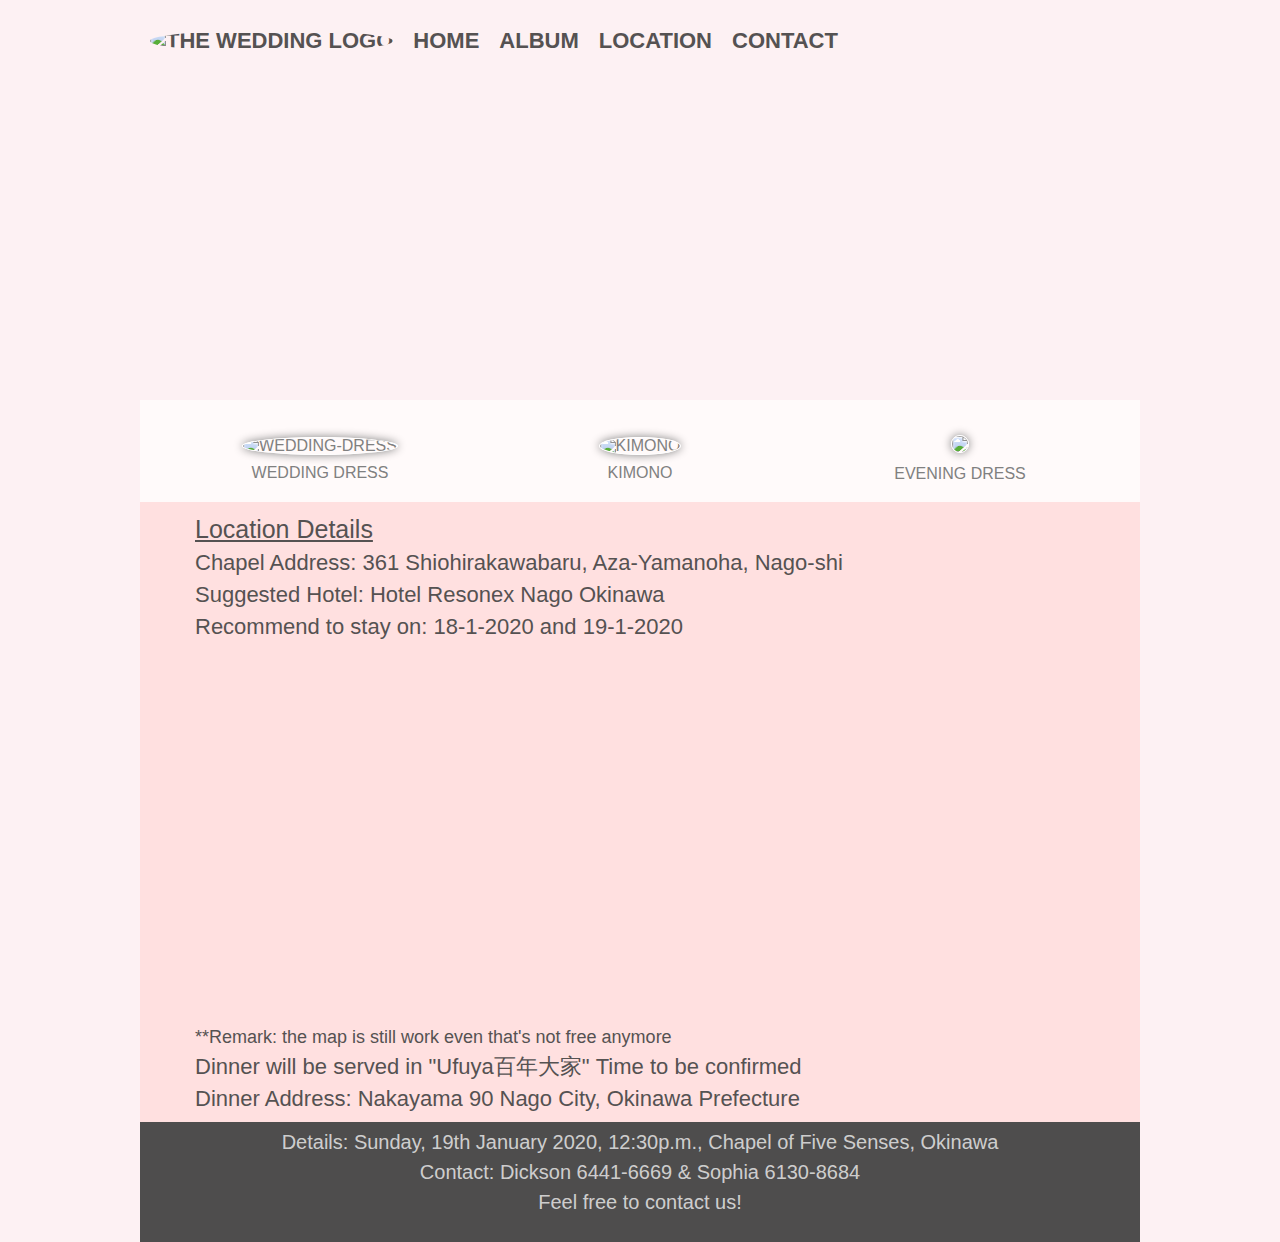
==== index.html @ 276d6231 "Add files via upload" ====
<!DOCTYPE html>
<html lang="en">
<head>
    <meta charset="UTF-8">
    <meta name="viewport" content="width=device-width, initial-scale=1.0">
    <meta http-equiv="X-UA-Compatible" content="ie=edge">
    <link rel="stylesheet" type='text/css' href="styles.css">
    <title>Wedding</title>
</head>
<body>
    <div class="wrapper">
        <header>
            <nav >
                <ul class="navbarContainer">
                    <li><a href="index.html"><img class="logo" src="https://2020weddingpage.s3.us-east-2.amazonaws.com/images/wedding-logo.PNG" alt="the wedding logo"></a></li>
                    <li><a href="index.html">Home</a></li>
                    <li>
                        <div class="dropdown" onclick="albumShowHide()">
                          <a>album 
                            <i class="fa fa-caret-down"></i>
                          </a>
                          <div class="dropdown-content" hidden ="true">
                            <a href="wedding-dress.html">wedding dress</a>
                            <a href="kimono.html">kimono</a>
                            <a href="evening-dress.html">evening dress</a>
                          </div>
                        </div> 
                    </li>
                    <li><a href="#locationSection" >Location</a></li>
                    <li><a href="#contactID" >Contact</a></li>
                </ul>
            </nav>
        </header>
        <section class="sectionContainer" id="section">
            <figure>
                <img src="https://2020weddingpage.s3.us-east-2.amazonaws.com/images/wedding-dress-min.jpg" alt="wedding-dress">
                <figcaption>
                    wedding dress
                </figcaption>
            </figure>
            <figure>
                <img src="https://2020weddingpage.s3.us-east-2.amazonaws.com/images/kimono-min.jpg" alt="kimono">
                <figcaption>
                    kimono
                </figcaption>
            </figure>
            <figure>
                <img src="https://2020weddingpage.s3.us-east-2.amazonaws.com/images/evening-dress-min.jpg">
                <figcaption>
                    evening dress
                </figcaption>
            </figure>
        </section>
        <section class="location" id="locationSection">
            
            <div class="locationInfo">
                <div class="loctionHead"><u>Location Details</u></div>
                <div>Chapel Address: 361 Shiohirakawabaru, Aza-Yamanoha, Nago-shi</div>
                <div>Suggested Hotel: Hotel Resonex Nago Okinawa</div>
                <div>Recommend to stay on: 18-1-2020 and 19-1-2020</div>
            
                <div id="map"></div>
                <div class="remark">**Remark: the map is still work even that's not free anymore</div>
                <div>Dinner will be served in "Ufuya百年大家"  Time to be confirmed</div>
                <div>Dinner Address: Nakayama 90 Nago City, Okinawa Prefecture</div>
        </div>
        </section>
        <footer id="contactID">
            <div> Details: Sunday, 19th January 2020, 12:30p.m., Chapel of Five Senses, Okinawa</div>
            <div>Contact: Dickson 6441-6669 & Sophia 6130-8684</div>
            <div>Feel free to contact us!</div>
        </footer>
    </div>

    <script src="scripts.js"></script>
    <script async defer src="https://maps.googleapis.com/maps/api/js?key=AIzaSyAkr9U6G56RR_RTaVtqgTR926jBNgQn5SM&callback=initMap"
  type="text/javascript"></script>

</body>
</html>
---- styles.css ----
/* http://meyerweb.com/eric/tools/css/reset/ 
   v2.0 | 20110126
   License: none (public domain)
*/

html, body, div, span, applet, object, iframe,
h1, h2, h3, h4, h5, h6, p, blockquote, pre,
a, abbr, acronym, address, big, cite, code,
del, dfn, em, img, ins, kbd, q, s, samp,
small, strike, strong, sub, sup, tt, var,
b, u, i, center,
dl, dt, dd, ol, ul, li,
fieldset, form, label, legend,
table, caption, tbody, tfoot, thead, tr, th, td,
article, aside, canvas, details, embed, 
figure, figcaption, footer, header, hgroup, 
menu, nav, output, ruby, section, summary,
time, mark, audio, video {
	margin: 0;
	padding: 0;
	border: 0;
	font-size: 100%;
	font: inherit;
	vertical-align: baseline;
}
/* HTML5 display-role reset for older browsers */
article, aside, details, figcaption, figure, 
footer, header, hgroup, menu, nav, section {
	display: block;
}
body {
	line-height: 1;
}
ol, ul {
	list-style: none;
}
blockquote, q {
	quotes: none;
}
blockquote:before, blockquote:after,
q:before, q:after {
	content: '';
	content: none;
}
table {
	border-collapse: collapse;
	border-spacing: 0;
}



/* My code */
body {
    background-color: rgb(253, 241, 243);
    font-family: Helvetica Neue, Helvetica, Arial, sans-serif;
}
.wrapper {
    width: 1000px;
    margin: auto;
}

/*  header */
header{
    background-image: url("https://2020weddingpage.s3.us-east-2.amazonaws.com/images/header-bg.jpg");
    background-position: 50% 20%;
    background-repeat: no-repeat;
    background-size: 100%;
    height: 400px;
}
header a {
    color: rgb(85, 82, 82);
    text-decoration: none;
    text-transform: uppercase;
}  
nav ul {
    margin: 0;
    padding: 0;
    list-style-type: none;
}
.logo {
    width: 70px;
    height: 70px;
    border-radius: 50%;
    margin-top: -25px;
}
.navbarContainer{
    display: flex;
    flex-direction: row;
    height: 70px;
}
.navbarContainer>li{
    font-size: 22px;
    font-weight:bold;
    margin: 30px 10px;
}
.dropdown{
    cursor: pointer;
}
.dropdown-content {
    display: none;
    position: absolute;
    cursor: pointer;
}
.dropdown-content a:hover {
    background-color: #ddd;
}
/*
.dropdown:hover .dropdown-content {
    display: flex;
    flex-direction: column;
}*/
/* Section */
.sectionContainer{
    background: rgb(255, 250, 250);
    color: gray;
    padding: 20px;
    display: flex;
    flex-wrap: wrap;
}

.sectionContainer figure {
    margin: auto;
    padding-top: 15px;
    text-align: center;
    text-transform: uppercase;
    width: 250px;
}

.sectionContainer figure img {
    border: 1px solid white;
    border-radius: 50%;
    box-shadow: gray 0 0 10px;
    width: 250px;
    cursor: pointer;
}
.sectionContainer figure iframe {
    border: 1px solid white;
    box-shadow: gray 0 0 10px;
    width: 700px;
    height: 400px;
    margin-left: -225px;
}
.sectionContainer figure figcaption {
    margin-top: 10px;
}

/* location section*/
.location{
    background-color: rgb(255, 224, 224);
    height: 620px;
}
        /* google map */
#map{
    height:350px;
    width: 97%;
    margin: 10px auto;
}
.loctionHead{
    font-size: 25px;
}

.locationInfo{
    margin: 0 50px;
    padding-top: 10px;
    font-size: 22px;
    color: rgb(85, 82, 82);
}
.locationInfo div{
    padding: 5px;
}
.remark{
    font-size: 18px;
}

/* footer */
footer{
    height: 120px;
    background-color: rgb(78, 77, 77);
    color: rgba(255, 255, 255, 0.74);
    font-size: 20px;
    text-align: center;
}

footer div{
    padding-top: 10px;
}

/*gallery pages*/
/* Section */
.gallerySection{
    background: rgb(255, 250, 250);
    color: gray;
    padding: 20px;
    display: flex;
    flex-wrap: wrap;
}

.gallerySection img{
    transition: 1s;
    margin: 20px;
    padding: 10px;
    width: 250px;
    box-shadow: gray 0 0 10px;
}

.gallerySection img:hover{
    filter: gratscale(100%);
    transform: scale(1.1);
}


/*responsive rules*/
@media screen and (min-width:625px) and (max-width:999px){
    .wrapper {
        width: 100%;
        margin: auto;
    }
    .location{
        background-color: rgb(255, 224, 224);
        height: 680px;
    }
}
@media screen and (max-width:415px){
    .wrapper {
        width: 375px;
        margin: auto;
    }
    /*  header */
    header{
        background-image: url("https://2020weddingpage.s3.us-east-2.amazonaws.com/images/header-bg.jpg");
        background-position: 50% 20%;
        background-repeat: no-repeat;
        background-size: 375px;
        height: 200px;
    }
    .logo {
        display: none;
    }
    .navbarContainer{
        display: flex;
        flex-direction: row;
        height: 50px;
    }
    .navbarContainer>li{
        font-size: 15px;
        font-weight:bold;
        margin: 15px 10px;
    }
    /* Section */
    /* location section*/
    .location{
        background-color: rgb(255, 224, 224);
        height: 620px;
    }
            /* google map */
    #map{
        height:300px;
        width: 97%;
        margin: 10px auto;
    }
    .loctionHead{
        font-size: 18px;
    }

    .locationInfo{
        margin: 0 20px;
        padding-top: 10px;
        font-size: 16px;
        color: rgb(85, 82, 82);
    }
    .locationInfo div{
        padding: 5px;
    }
    .remark{
        font-size: 14px;
    }
    /* footer */
    footer{
        height: 100px;
        background-color: rgb(78, 77, 77);
        color: rgba(255, 255, 255, 0.74);
        font-size: 14px;
        text-align: center;
    }

    footer div{
        padding-top: 5px;
    }
}

@media screen and (max-width:376px){
    .wrapper {
        width: 375px;
        margin: auto;
    }
        
    /*  header */
    header{
        background-image: url("https://2020weddingpage.s3.us-east-2.amazonaws.com/images/header-bg.jpg");
        background-position: 50% 20%;
        background-repeat: no-repeat;
        background-size: 375px;
        height: 200px;
    }
    header a {
        color: rgb(85, 82, 82);
        text-decoration: none;
        text-transform: uppercase;
    }  
    nav ul {
        margin: 0;
        padding: 0;
        list-style-type: none;
    }
    .logo {
        display: none;
    }
    .navbarContainer{
        display: flex;
        flex-direction: row;
        height: 50px;
    }
    .navbarContainer>li{
        font-size: 15px;
        font-weight:bold;
        margin: 15px 10px;
    }

    /*
    .dropdown:hover .dropdown-content {
        display: flex;
        flex-direction: column;
    }*/
    /* Section */
    /* location section*/
    .location{
        background-color: rgb(255, 224, 224);
        height: 620px;
    }
            /* google map */
    #map{
        height:300px;
        width: 97%;
        margin: 10px auto;
    }
    .loctionHead{
        font-size: 18px;
    }

    .locationInfo{
        margin: 0 20px;
        padding-top: 10px;
        font-size: 16px;
        color: rgb(85, 82, 82);
    }
    .locationInfo div{
        padding: 5px;
    }
    .remark{
        font-size: 14px;
    }
    /* footer */
    footer{
        height: 100px;
        background-color: rgb(78, 77, 77);
        color: rgba(255, 255, 255, 0.74);
        font-size: 14px;
        text-align: center;
    }

    footer div{
        padding-top: 5px;
    }

}
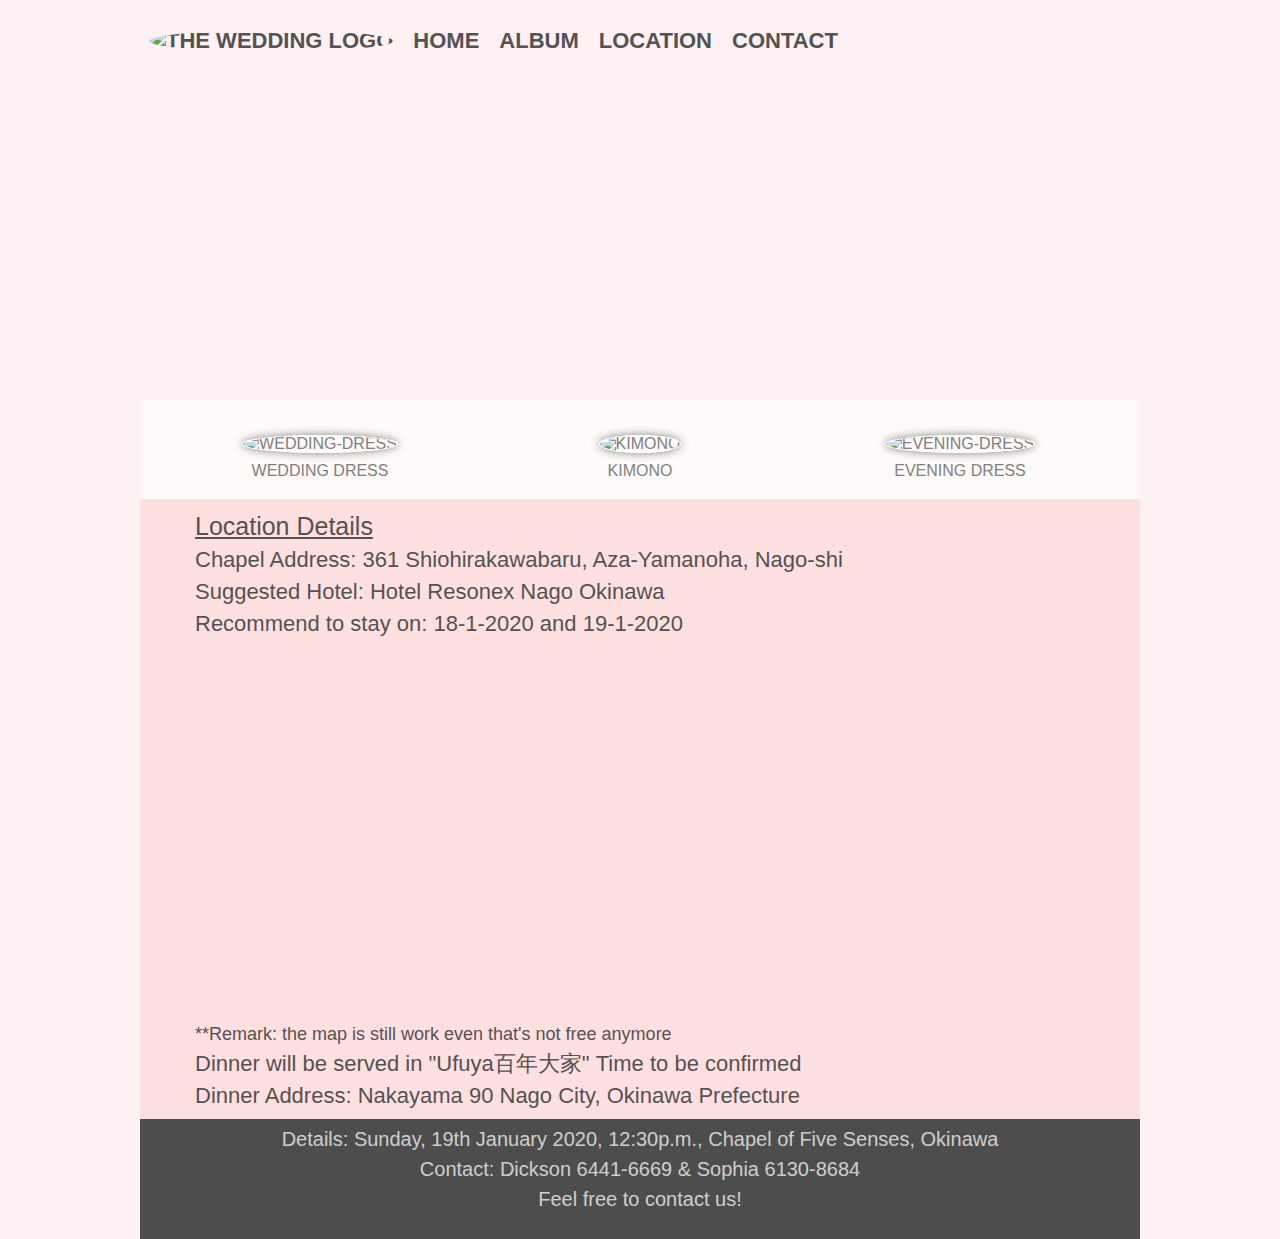
==== commit 67894981: "Update index.html" ====
--- a/index.html
+++ b/index.html
@@ -45,7 +45,7 @@
                 </figcaption>
             </figure>
             <figure>
-                <img src="https://2020weddingpage.s3.us-east-2.amazonaws.com/images/evening-dress-min.jpg">
+                <img src="https://2020weddingpage.s3.us-east-2.amazonaws.com/images/evening-dress-min.jpg" alt="evening-dress">
                 <figcaption>
                     evening dress
                 </figcaption>
@@ -77,4 +77,4 @@
   type="text/javascript"></script>
 
 </body>
-</html>+</html>
